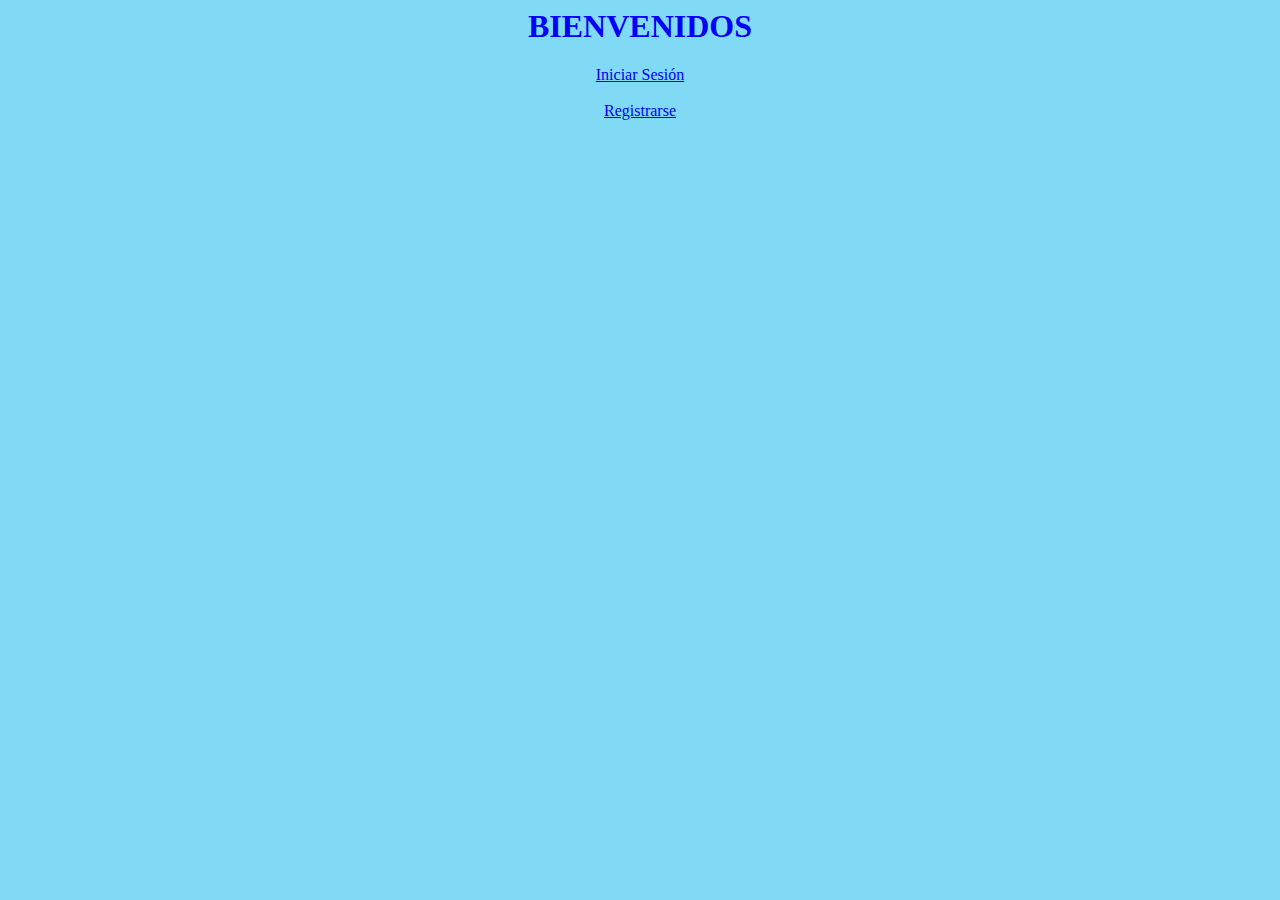
==== index.html @ d7ec9bb5 "creacion index,loggin,registro" ====
<html>
  <head>
    <title style="font-family:courier;">Bienvenidos</title>
    <meta http-equiv="content-type" content="text/html; charset=utf-8"/>
  </head>

  <body style="background-color:#81DAF5;">
    <center>
      <div>
        <h1 style="color:blue;" style="text-align:center;">BIENVENIDOS</h1>
      </div>

      <div>
        <a href="../proyect_02/components/login.html">Iniciar Sesión</a>
        <br/>
        <br/>
        <a href="../proyect_02/components/registro.html">Registrarse</a>
      </div>
    </center>
  </body>

</html>
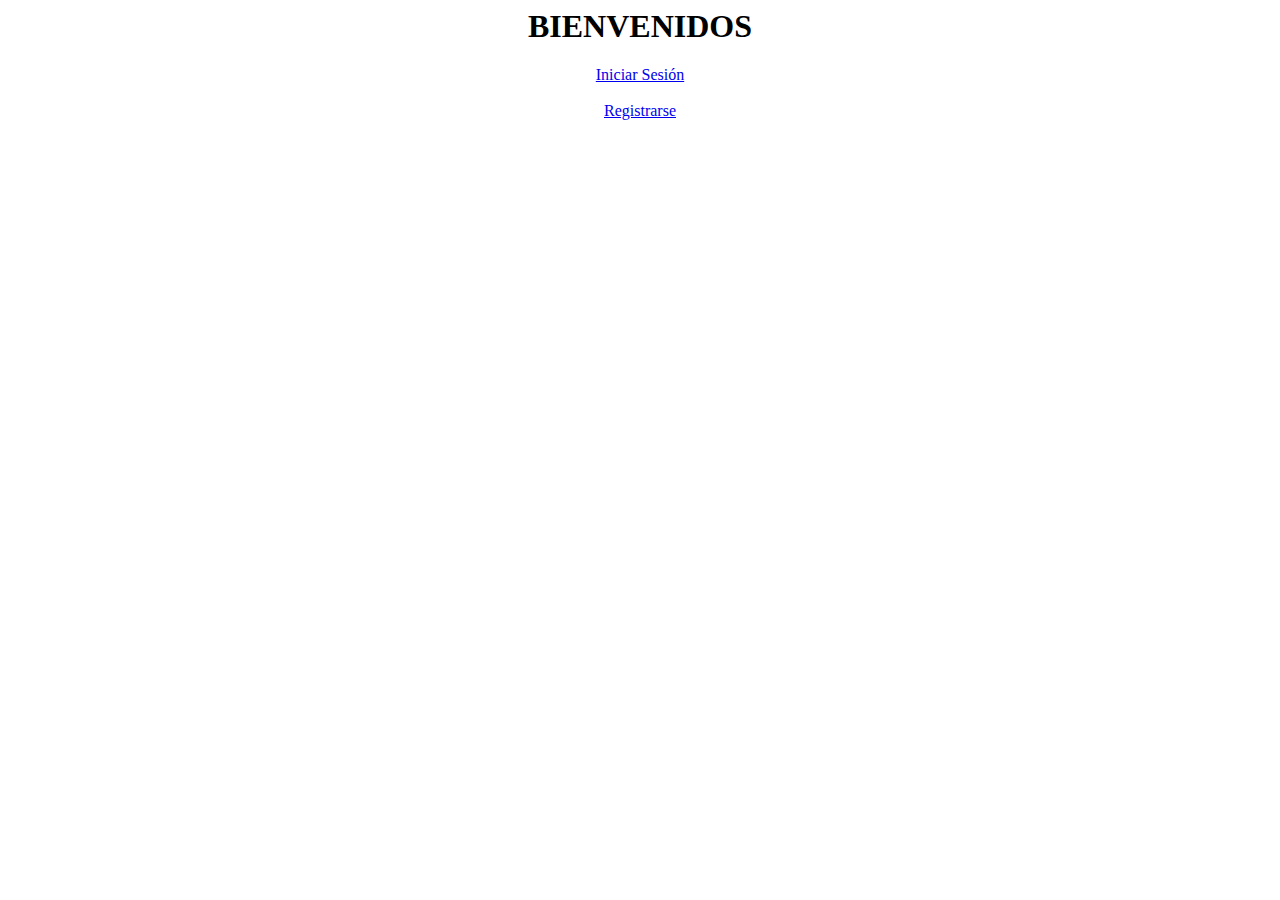
==== commit f01a4cae: "implementacion de css en el archivo style.css, index.html y login.html" ====
--- a/index.html
+++ b/index.html
@@ -2,12 +2,13 @@
   <head>
     <title style="font-family:courier;">Bienvenidos</title>
     <meta http-equiv="content-type" content="text/html; charset=utf-8"/>
+     <link rel="stylesheet" href="../proyect_02/styles/styles.css"></link>
   </head>
 
-  <body style="background-color:#81DAF5;">
+  <body class="upper">
     <center>
       <div>
-        <h1 style="color:blue;" style="text-align:center;">BIENVENIDOS</h1>
+        <h1 >BIENVENIDOS</h1>
       </div>
 
       <div>
